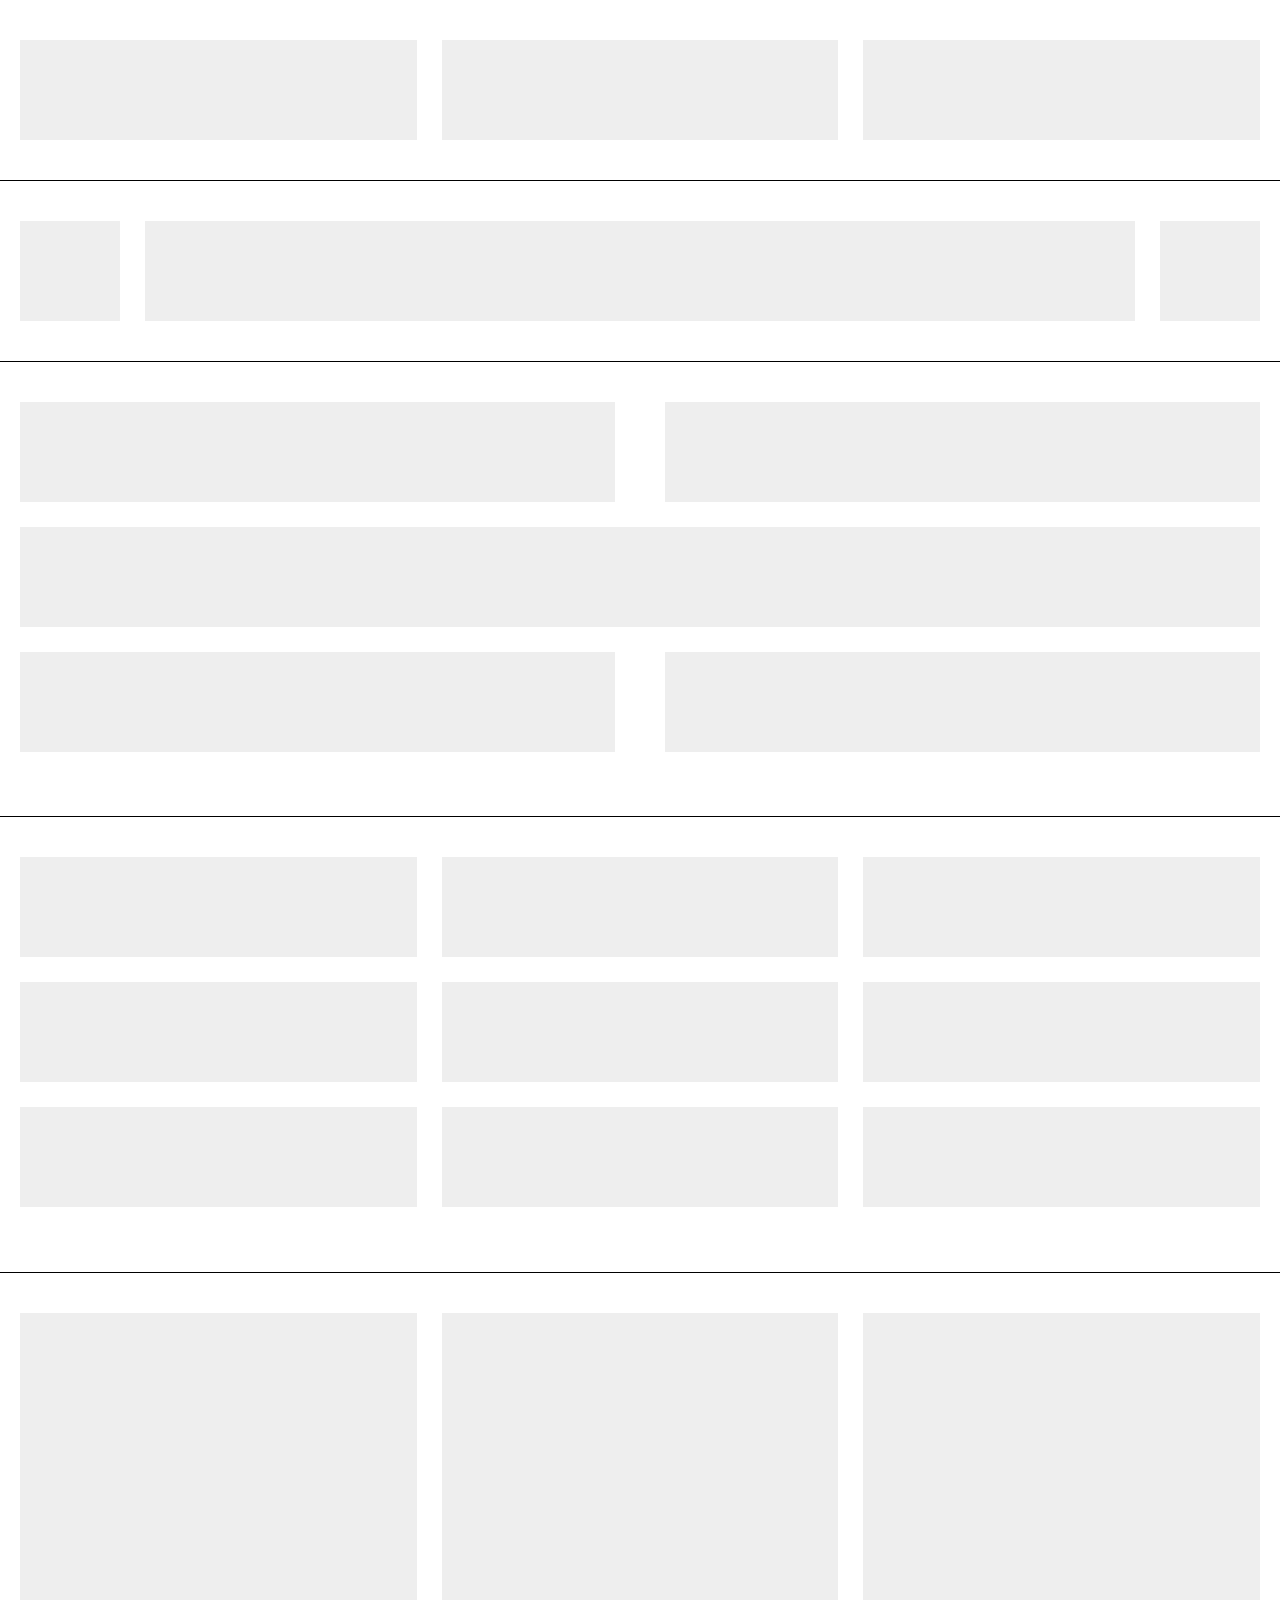
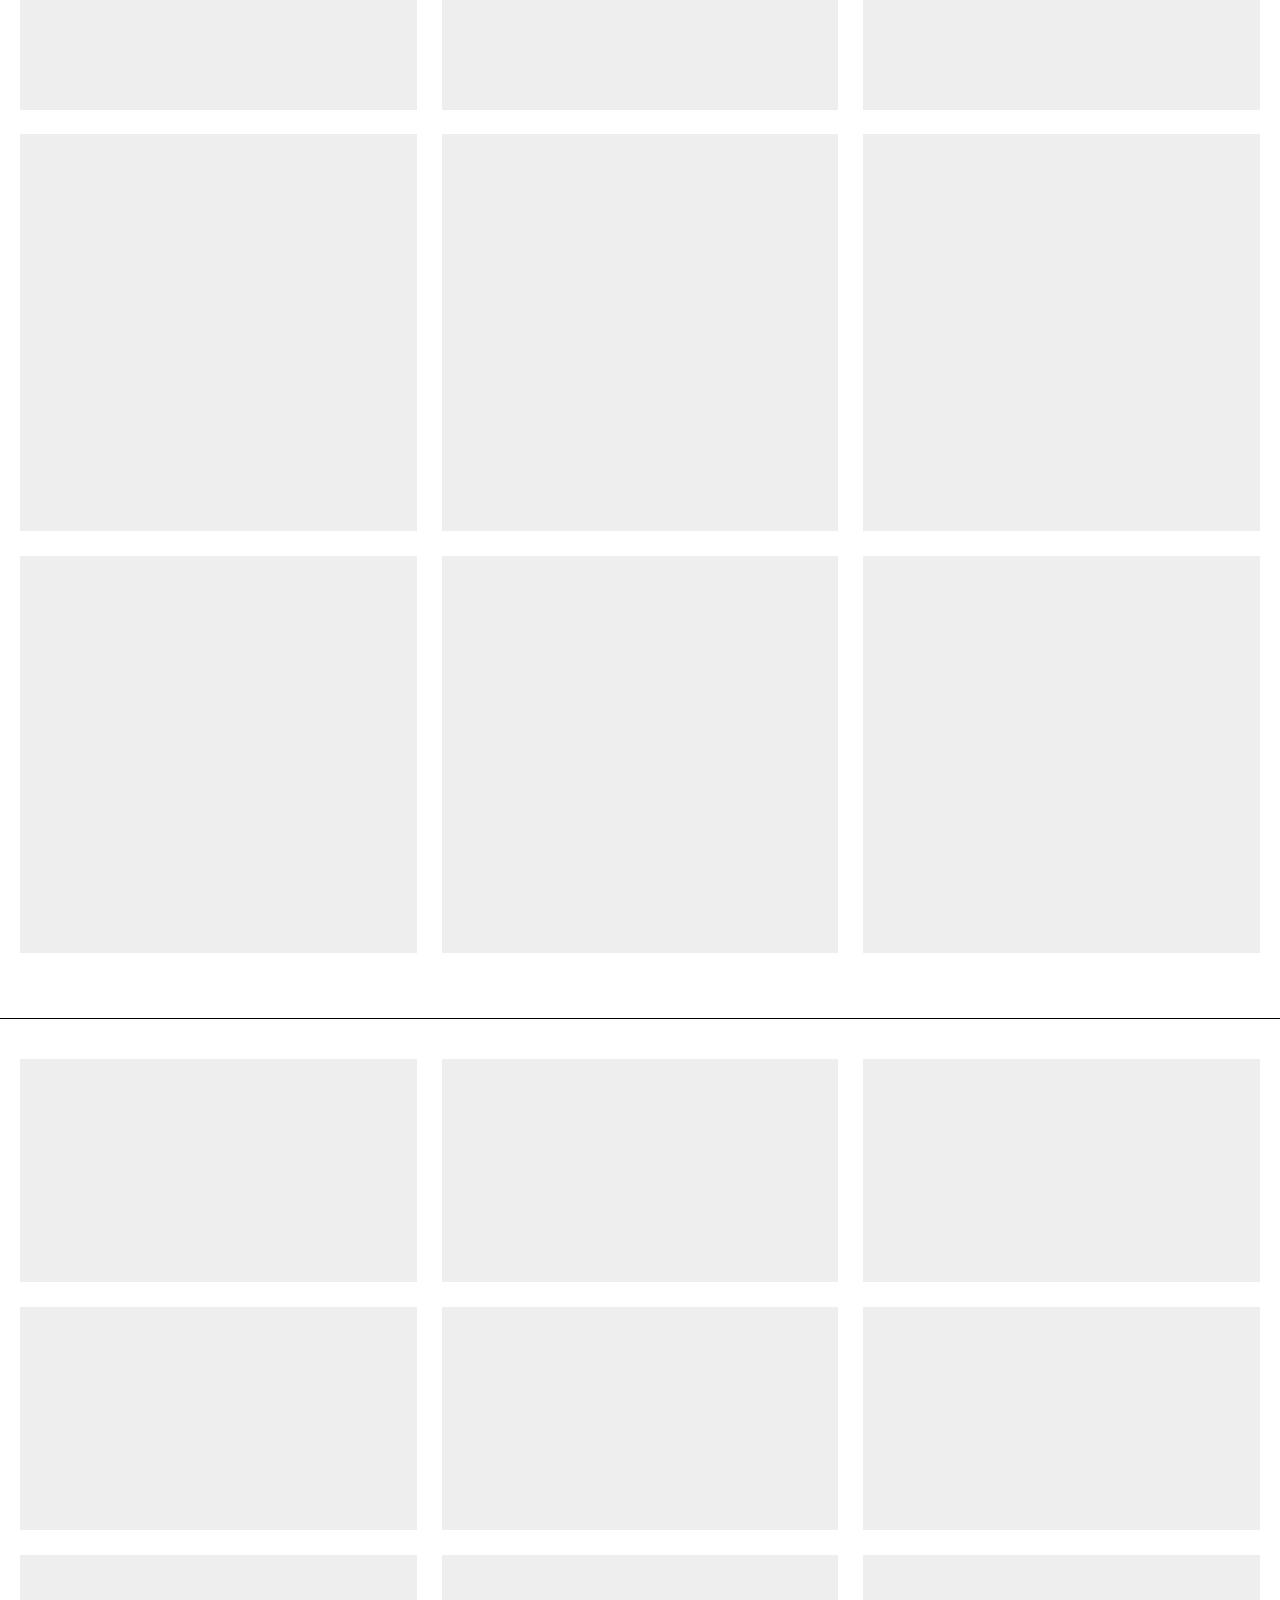
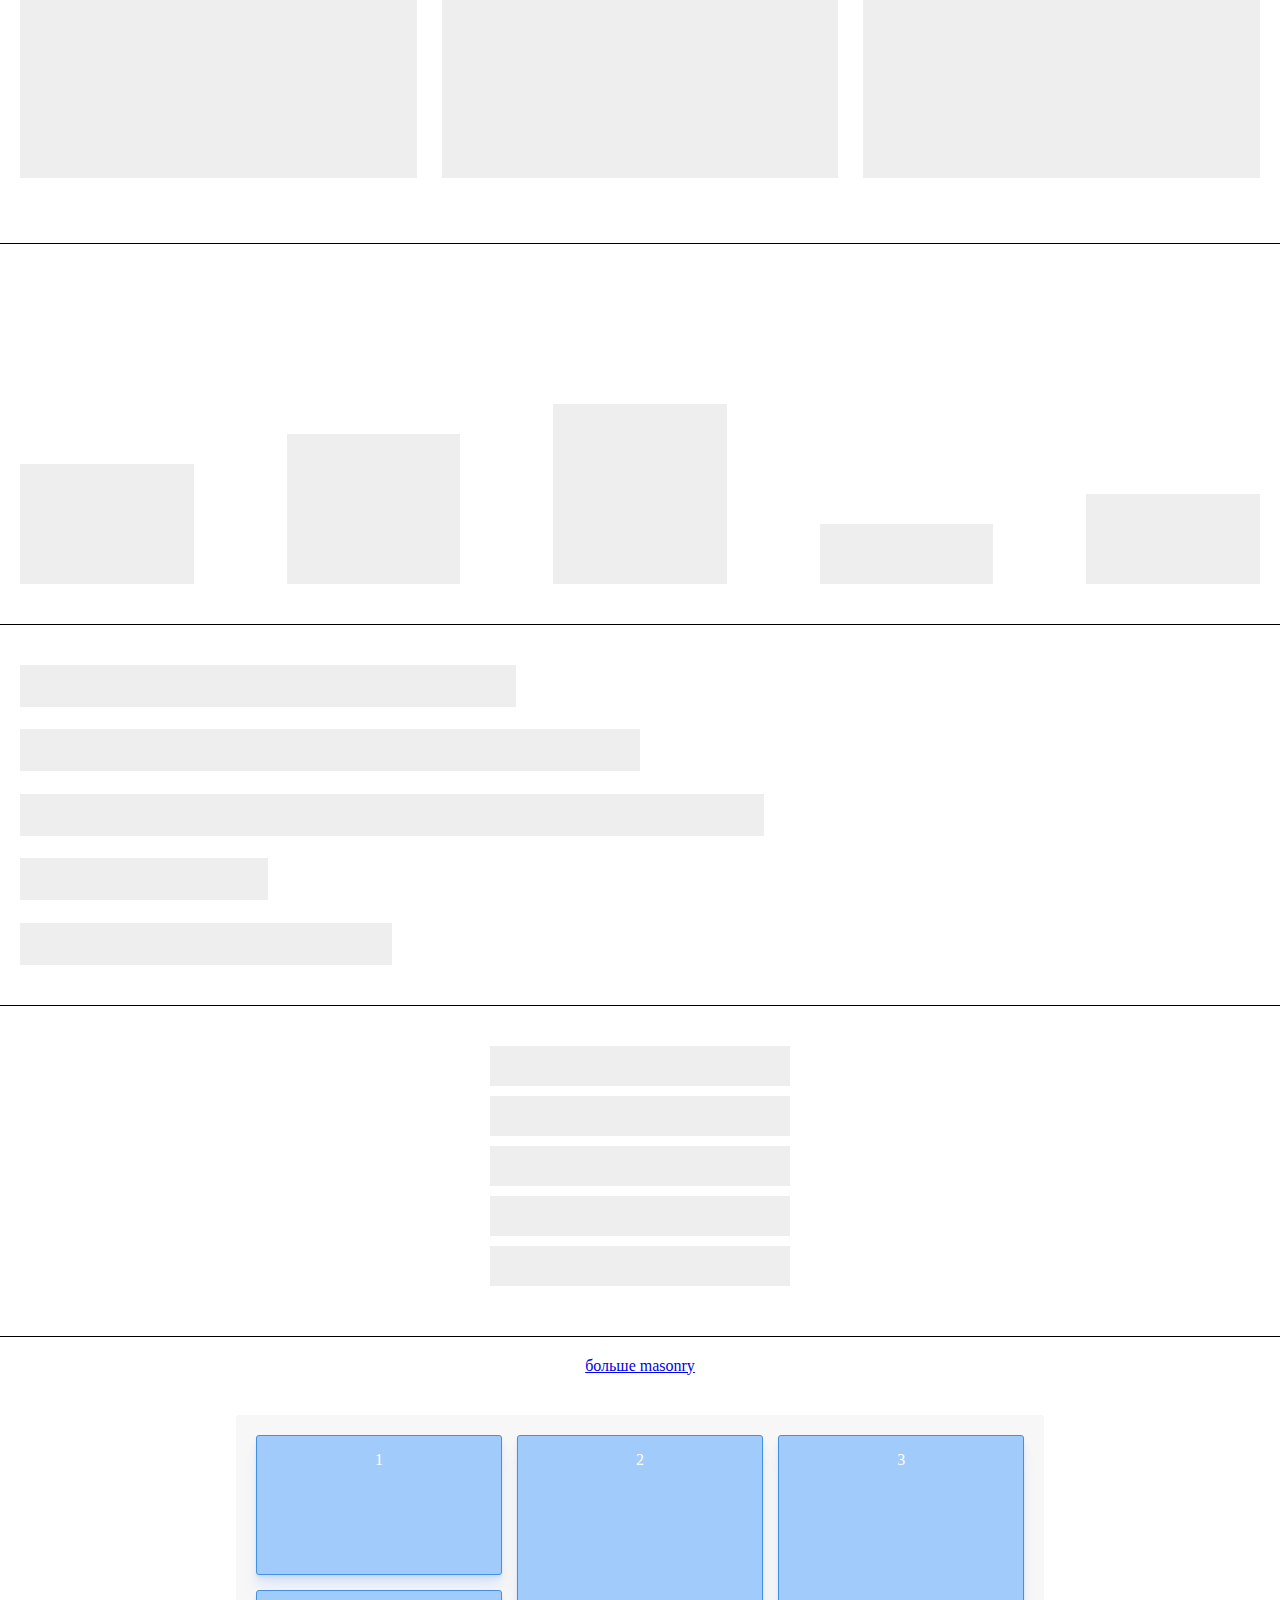
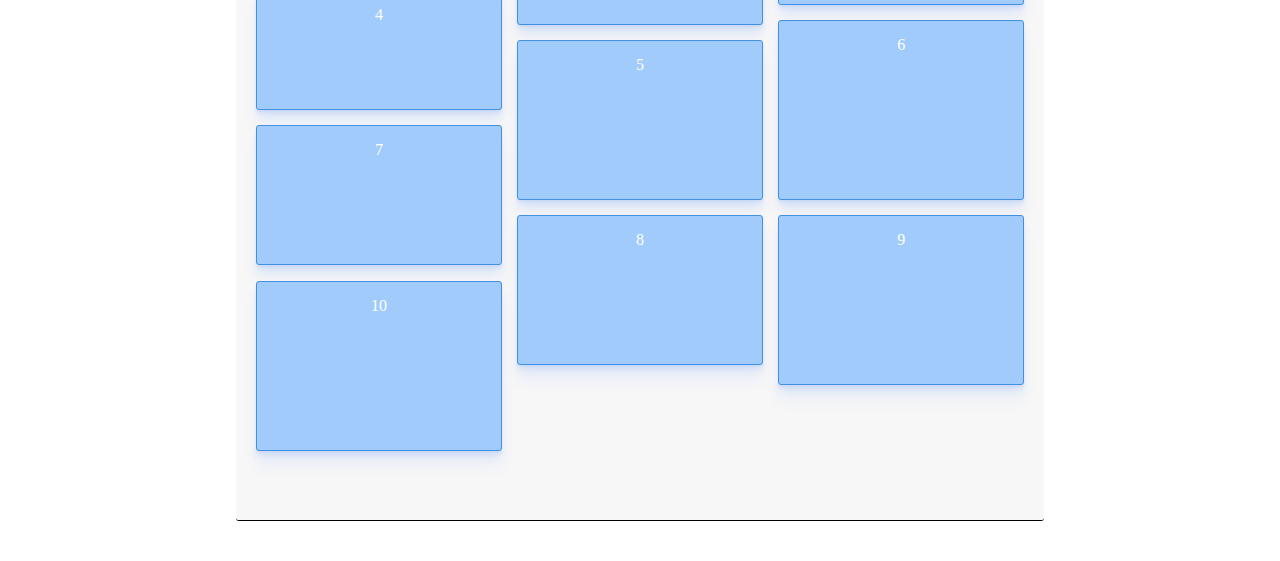
==== flexbox/index.html @ e25fac0d "add flexbox folder" ====
<!DOCTYPE html>
<html lang="en">
  <head>
    <meta charset="UTF-8" />
    <meta name="viewport" content="width=device-width, initial-scale=1.0" />
    <title>Flexbox Layout Patterns</title>
    <link rel="stylesheet" href="style.css" />
  </head>
  <body>
    <!-- container #1 -->
    <div class="container container_1">
      <div class="item"></div>
      <div class="item"></div>
      <div class="item"></div>
    </div>

    <!-- container #2 -->
    <div class="container container_2">
      <div class="item"></div>
      <div class="item item-center"></div>
      <div class="item"></div>
    </div>

    <!-- container #3 -->
    <div class="container container_3">
      <div class="item"></div>
      <div class="item"></div>
      <div class="item"></div>
      <div class="item"></div>
      <div class="item"></div>
    </div>

    <!-- container #4 -->
    <div class="container container_4">
      <div class="item"></div>
      <div class="item"></div>
      <div class="item"></div>
      <div class="item"></div>
      <div class="item"></div>
      <div class="item"></div>
      <div class="item"></div>
      <div class="item"></div>
      <div class="item"></div>
    </div>

    <!-- container #5 -->
    <div class="container container_5">
      <div class="item"></div>
      <div class="item"></div>
      <div class="item"></div>
      <div class="item"></div>
      <div class="item"></div>
      <div class="item"></div>
      <div class="item"></div>
      <div class="item"></div>
      <div class="item"></div>
    </div>

    <!-- container #6 -->
    <div class="container container_6">
      <div class="item"></div>
      <div class="item"></div>
      <div class="item"></div>
      <div class="item"></div>
      <div class="item"></div>
      <div class="item"></div>
      <div class="item"></div>
      <div class="item"></div>
      <div class="item"></div>
    </div>

    <!-- container #7 -->
    <div class="container container_7">
      <div class="item item-1"></div>
      <div class="item item-2"></div>
      <div class="item item-3"></div>
      <div class="item item-4"></div>
      <div class="item item-5"></div>
    </div>

    <!-- container #8 -->
    <div class="container container_8">
      <div class="item item-1"></div>
      <div class="item item-2"></div>
      <div class="item item-3"></div>
      <div class="item item-4"></div>
      <div class="item item-5"></div>
    </div>

    <!-- container #9 -->
    <div class="container container_9">
      <div class="item"></div>
      <div class="item"></div>
      <div class="item"></div>
      <div class="item"></div>
      <div class="item"></div>
    </div>

    <!-- container #10 -->
    <section id="box-10">
      <a href="https://codepen.io/collection/XPjvPP/">больше masonry</a>
      <div class="container">
        <div class="item" style="height: 140px"></div>
        <div class="item" style="height: 190px"></div>
        <div class="item" style="height: 170px"></div>
        <div class="item" style="height: 120px"></div>
        <div class="item" style="height: 160px"></div>
        <div class="item" style="height: 180px"></div>
        <div class="item" style="height: 140px"></div>
        <div class="item" style="height: 150px"></div>
        <div class="item" style="height: 170px"></div>
        <div class="item" style="height: 170px"></div>
      </div>
    </section>
  </body>
</html>
---- flexbox/style.css ----
body {
  margin: 0;
}

/* common */
.container {
  display: -webkit-box;
  display: -ms-flexbox;
  display: flex;
  padding: 40px 20px;
  border-bottom: 1px solid #000;
}

.item {
  background-color: #eee;
}

/* container #1 (Stretch all, fixed spacing) */
.container_1 {
  display: -webkit-box;
  display: -ms-flexbox;
  display: flex;
}

.container_1 .item {
  -webkit-box-flex: 1;
      -ms-flex-positive: 1;
          flex-grow: 1;
  height: 100px;
}

.container_1 .item + .item {
  margin-left: 2%;
}

/* container #2 (Stretch middle, fixed spacing) */
.container_2 {
  display: -webkit-box;
  display: -ms-flexbox;
  display: flex;
}

.container_2 .item {
  height: 100px;
  width: 100px;
  /* A fixed width as the default */
}

.container_2 .item-center {
  -webkit-box-flex: 1;
      -ms-flex-positive: 1;
          flex-grow: 1;
  /* Set the middle element to grow and stretch */
}

.container_2 .item + .item {
  margin-left: 2%;
}

/* container #3 (Alternating grid) */
.container_3 {
  display: -webkit-box;
  display: -ms-flexbox;
  display: flex;
  -ms-flex-wrap: wrap;
      flex-wrap: wrap;
  -webkit-box-pack: justify;
      -ms-flex-pack: justify;
          justify-content: space-between;
}

.container_3 .item {
  width: 48%;
  height: 100px;
  margin-bottom: 2%;
}

.container_3 .item:nth-child(3n) {
  width: 100%;
}

/* container #4 (3x3 grid) */
.container_4 {
  display: -webkit-box;
  display: -ms-flexbox;
  display: flex;
  -ms-flex-wrap: wrap;
      flex-wrap: wrap;
  -webkit-box-pack: justify;
      -ms-flex-pack: justify;
          justify-content: space-between;
}

.container_4 .item {
  -webkit-box-flex: 0;
      -ms-flex: 0 32%;
          flex: 0 32%;
  height: 100px;
  margin-bottom: 2%;
  /* (100-32*3)/2 */
}

/* container #5 (3x3 grid, constrained proportions (1:1)) */
.container_5 {
  display: -webkit-box;
  display: -ms-flexbox;
  display: flex;
  -ms-flex-wrap: wrap;
      flex-wrap: wrap;
  -webkit-box-pack: justify;
      -ms-flex-pack: justify;
          justify-content: space-between;
}

.container_5 .item {
  width: 32%;
  padding-bottom: 32%;
  /* Same as width, sets height */
  margin-bottom: 2%;
  /* (100-32*3)/2 */
  position: relative;
}

/* container #6 (3x3 grid, constrained proportions (16:9)) */
.container_6 {
  display: -webkit-box;
  display: -ms-flexbox;
  display: flex;
  -ms-flex-wrap: wrap;
      flex-wrap: wrap;
  -webkit-box-pack: justify;
      -ms-flex-pack: justify;
          justify-content: space-between;
}

.container_6 .item {
  width: 32%;
  padding-bottom: 18%;
  /* 32:18, i.e. 16:9 */
  margin-bottom: 2%;
  /* (100-32*3)/2 */
}

/* container #7 (Graph: vertical bars) */
.container_7 {
  display: -webkit-box;
  display: -ms-flexbox;
  display: flex;
  height: 300px;
  -webkit-box-pack: justify;
      -ms-flex-pack: justify;
          justify-content: space-between;
  -webkit-box-align: end;
      -ms-flex-align: end;
          align-items: flex-end;
}

.container_7 .item {
  width: 14%;
}

.container_7 .item-1 {
  height: 40%;
}

.container_7 .item-2 {
  height: 50%;
}

.container_7 .item-3 {
  height: 60%;
}

.container_7 .item-4 {
  height: 20%;
}

.container_7 .item-5 {
  height: 30%;
}

/* container #8 (Graph: horizontal bars) */
.container_8 {
  display: -webkit-box;
  display: -ms-flexbox;
  display: flex;
  height: 300px;
  -webkit-box-pack: justify;
      -ms-flex-pack: justify;
          justify-content: space-between;
  -webkit-box-orient: vertical;
  -webkit-box-direction: normal;
      -ms-flex-direction: column;
          flex-direction: column;
}

.container_8 .item {
  height: 14%;
}

.container_8 .item-1 {
  width: 40%;
}

.container_8 .item-2 {
  width: 50%;
}

.container_8 .item-3 {
  width: 60%;
}

.container_8 .item-4 {
  width: 20%;
}

.container_8 .item-5 {
  width: 30%;
}

/* container #9 (Vertical stack (centered)) */
.container_9 {
  display: -webkit-box;
  display: -ms-flexbox;
  display: flex;
  -webkit-box-orient: vertical;
  -webkit-box-direction: normal;
      -ms-flex-direction: column;
          flex-direction: column;
  -webkit-box-align: center;
      -ms-flex-align: center;
          align-items: center;
}

.container_9 .item {
  width: 300px;
  height: 40px;
  margin-bottom: 10px;
}

/* container #10 (Masonry (or mosaic)) */
#box-10 {
  text-align: center;
  padding-top: 20px;
  /* Re-order items into 3 rows */
  /* Force new columns */
}

#box-10 .container {
  display: -webkit-box;
  display: -ms-flexbox;
  display: flex;
  -webkit-box-orient: vertical;
  -webkit-box-direction: normal;
      -ms-flex-flow: column wrap;
          flex-flow: column wrap;
  -ms-flex-line-pack: justify;
      align-content: space-between;
  /* Your container needs a fixed height, and it 
     * needs to be taller than your tallest column. */
  height: 665px;
  /* Optional */
  background-color: #f7f7f7;
  border-radius: 3px;
  padding: 20px;
  width: 60%;
  margin: 40px auto;
  counter-reset: items;
}

#box-10 .item {
  width: 32%;
  /* Optional */
  position: relative;
  margin-bottom: 2%;
  border-radius: 3px;
  background-color: #a1cbfa;
  border: 1px solid #4290e2;
  -webkit-box-shadow: 0 2px 2px rgba(0, 90, 250, 0.05), 0 4px 4px rgba(0, 90, 250, 0.05), 0 8px 8px rgba(0, 90, 250, 0.05), 0 16px 16px rgba(0, 90, 250, 0.05);
          box-shadow: 0 2px 2px rgba(0, 90, 250, 0.05), 0 4px 4px rgba(0, 90, 250, 0.05), 0 8px 8px rgba(0, 90, 250, 0.05), 0 16px 16px rgba(0, 90, 250, 0.05);
  color: #fff;
  padding: 15px;
  -webkit-box-sizing: border-box;
          box-sizing: border-box;
}

#box-10 .item::before {
  counter-increment: items;
  content: counter(items);
}

#box-10 .item:nth-child(3n + 1) {
  -webkit-box-ordinal-group: 2;
      -ms-flex-order: 1;
          order: 1;
}

#box-10 .item:nth-child(3n + 2) {
  -webkit-box-ordinal-group: 3;
      -ms-flex-order: 2;
          order: 2;
}

#box-10 .item:nth-child(3n) {
  -webkit-box-ordinal-group: 4;
      -ms-flex-order: 3;
          order: 3;
}

#box-10 .container::before,
#box-10 .container::after {
  content: "";
  -ms-flex-preferred-size: 100%;
      flex-basis: 100%;
  width: 0;
  -webkit-box-ordinal-group: 3;
      -ms-flex-order: 2;
          order: 2;
}

#box-10 body {
  font-family: sans-serif;
}

#box-10 h3 {
  text-align: center;
}
/*# sourceMappingURL=style.css.map */
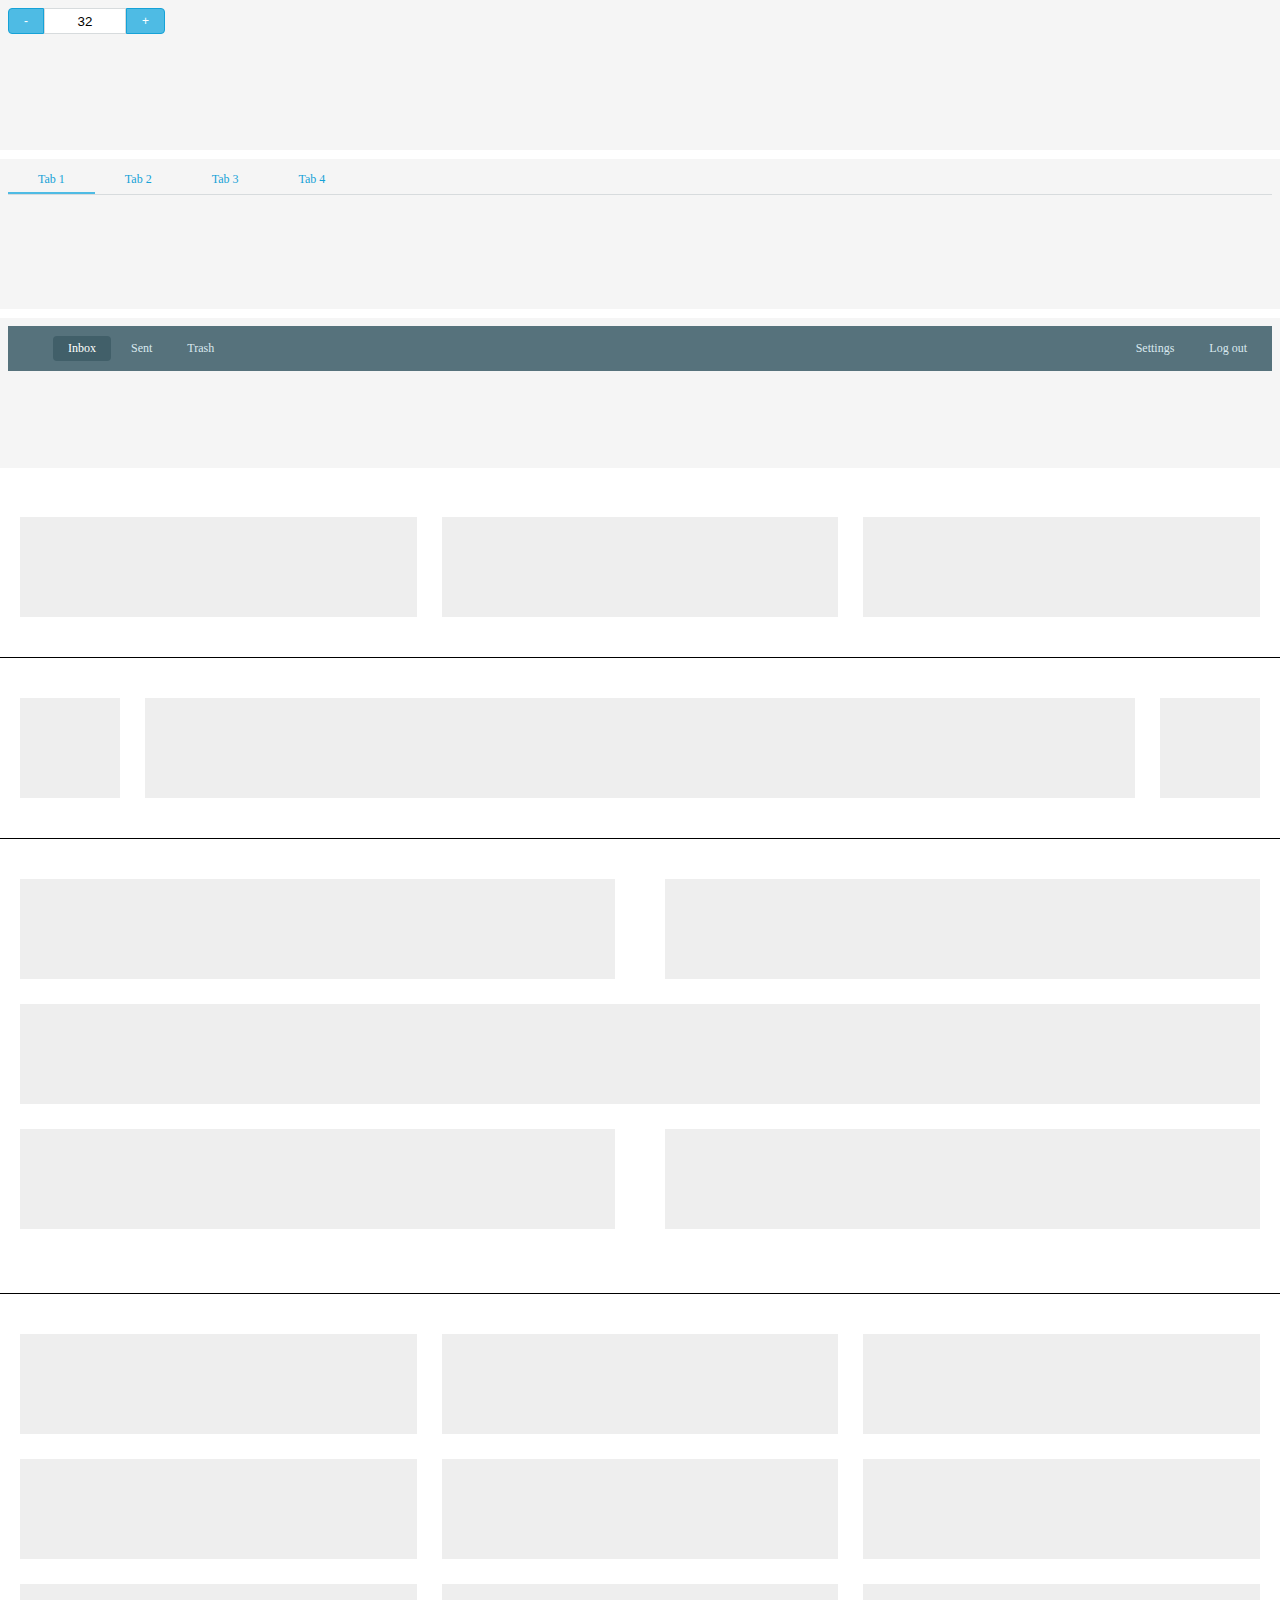
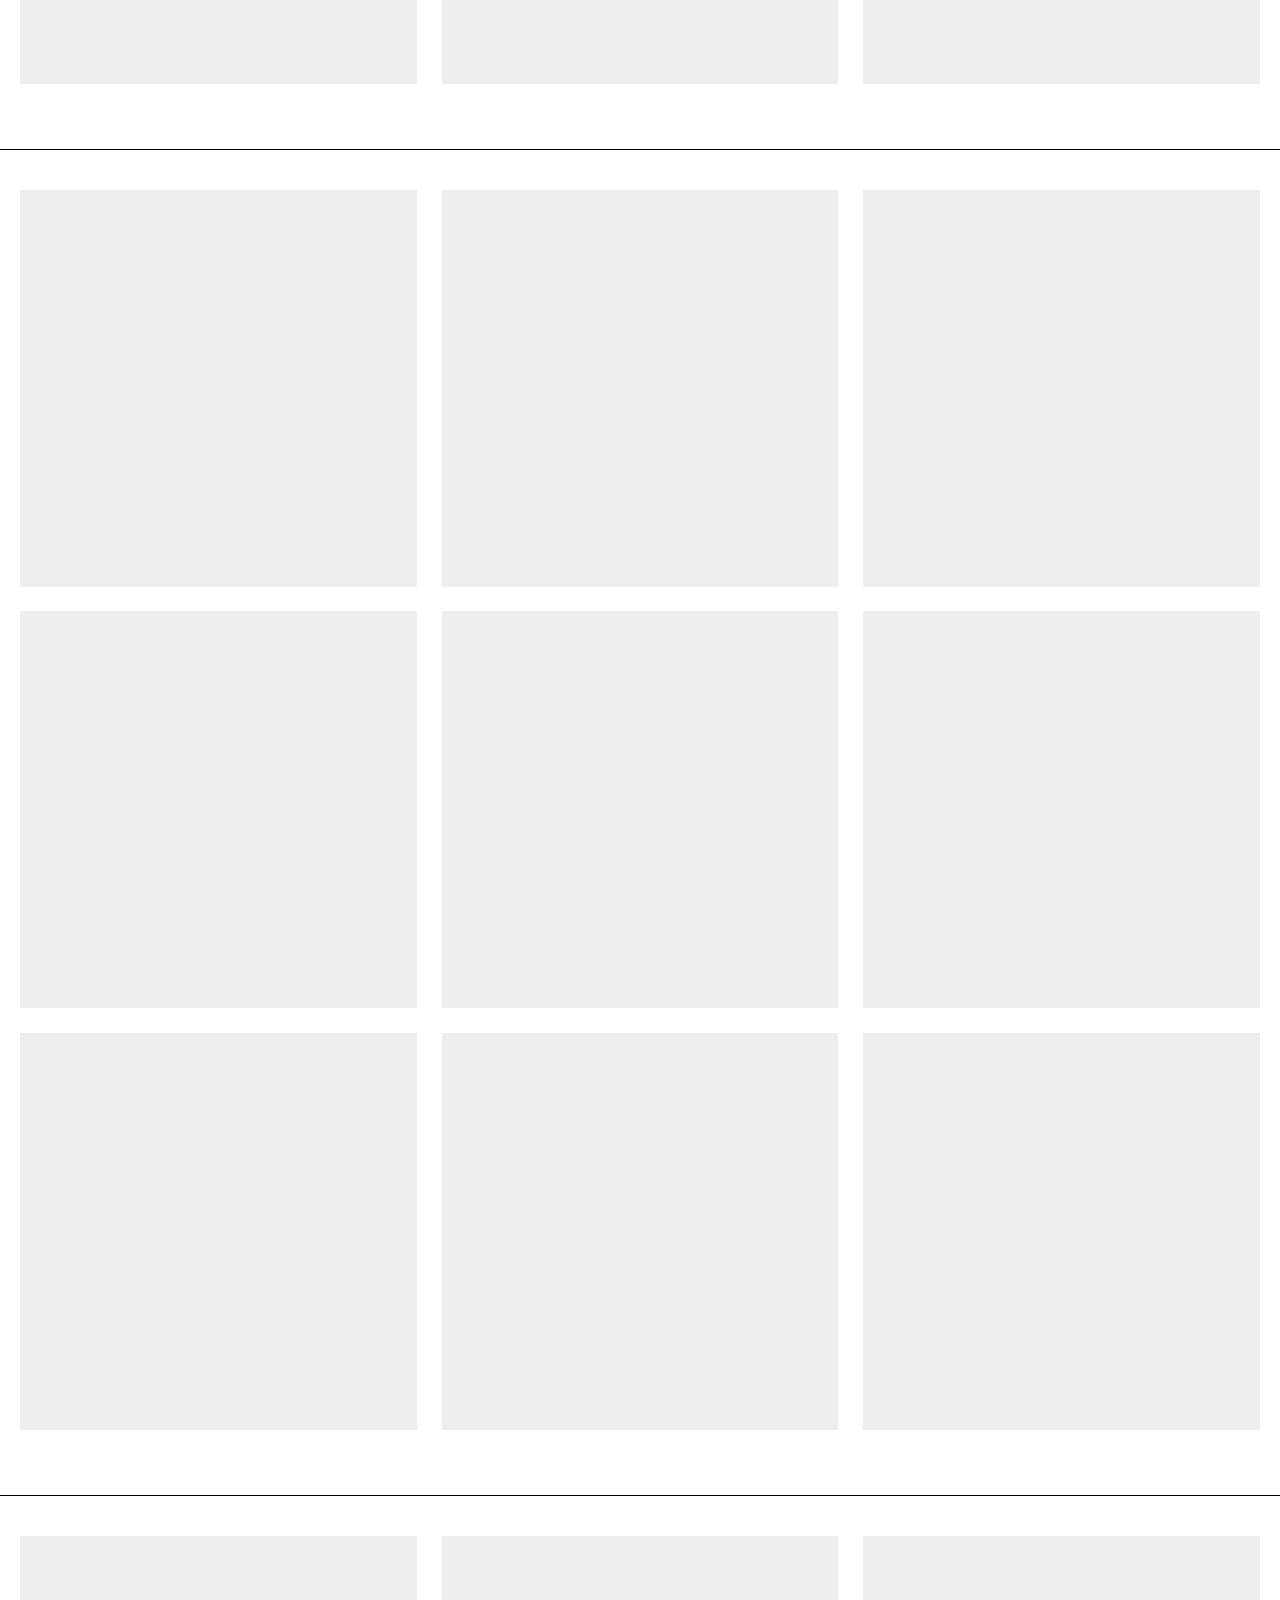
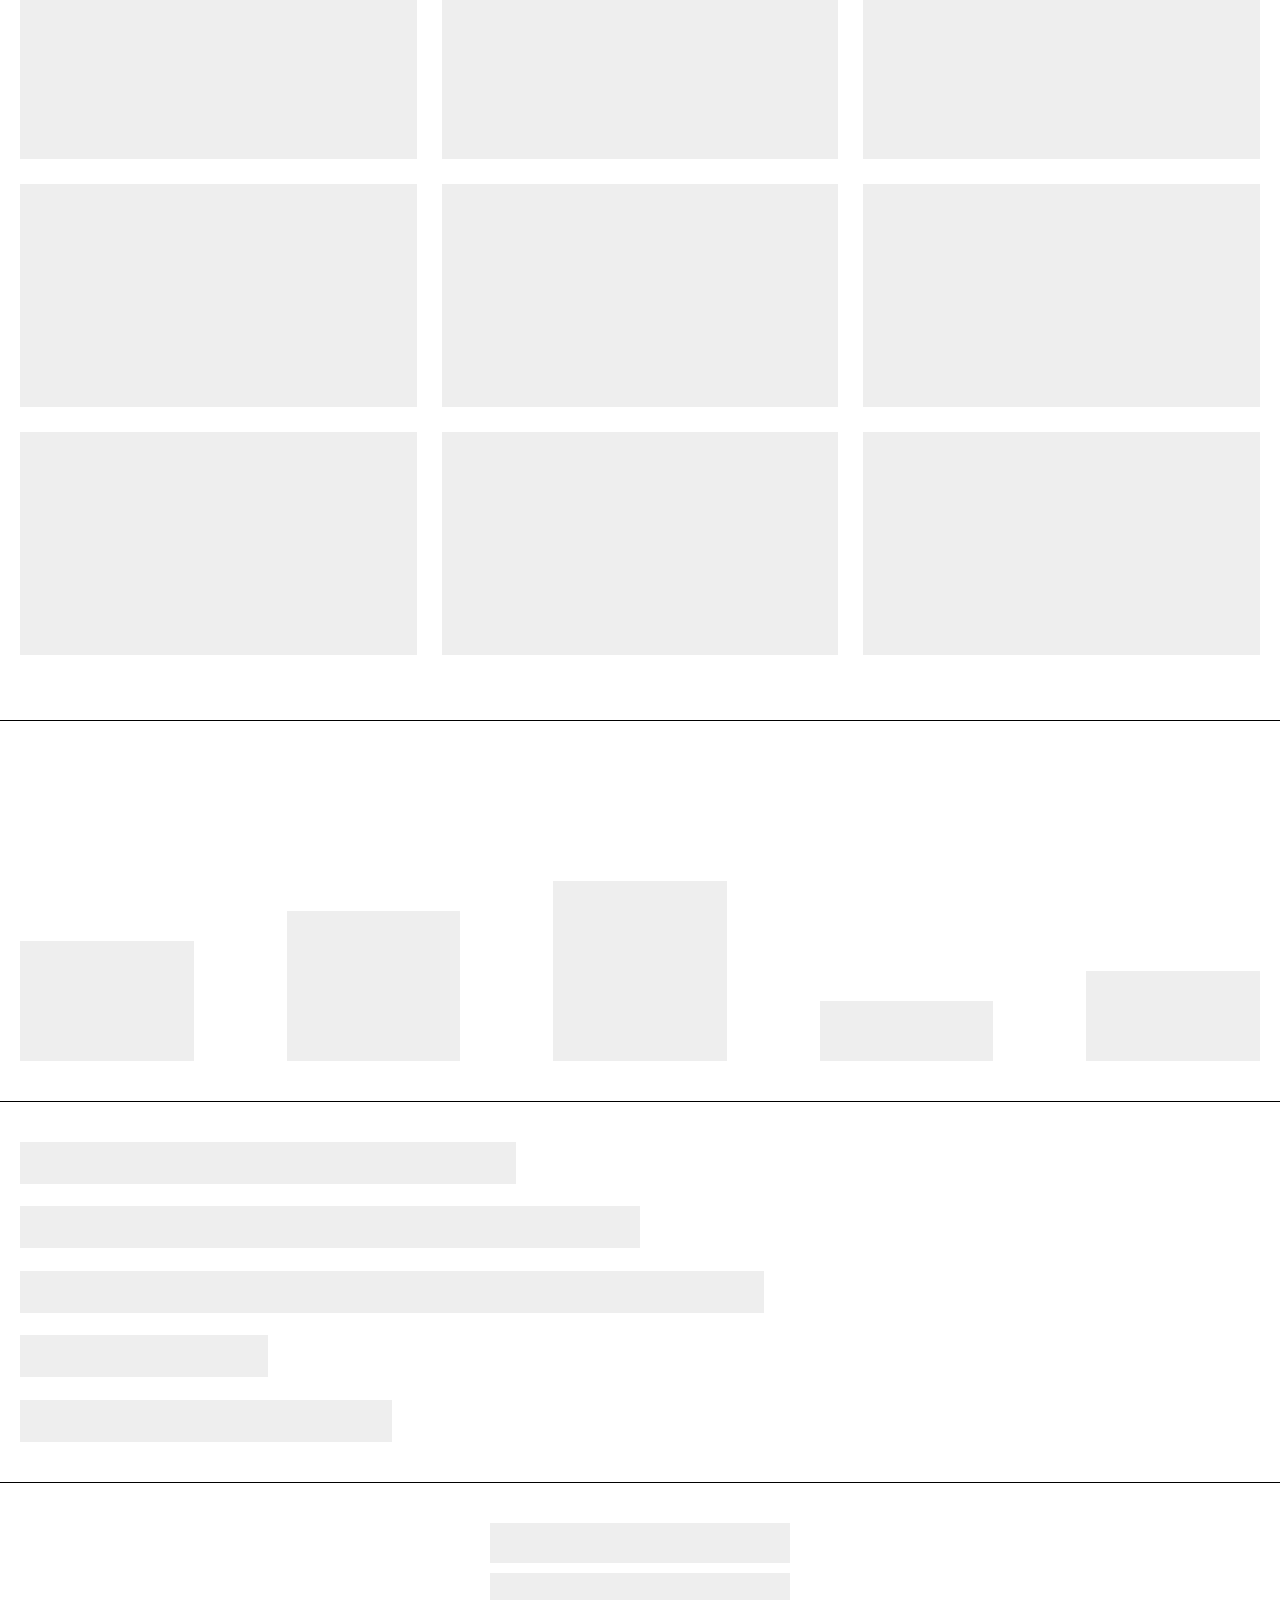
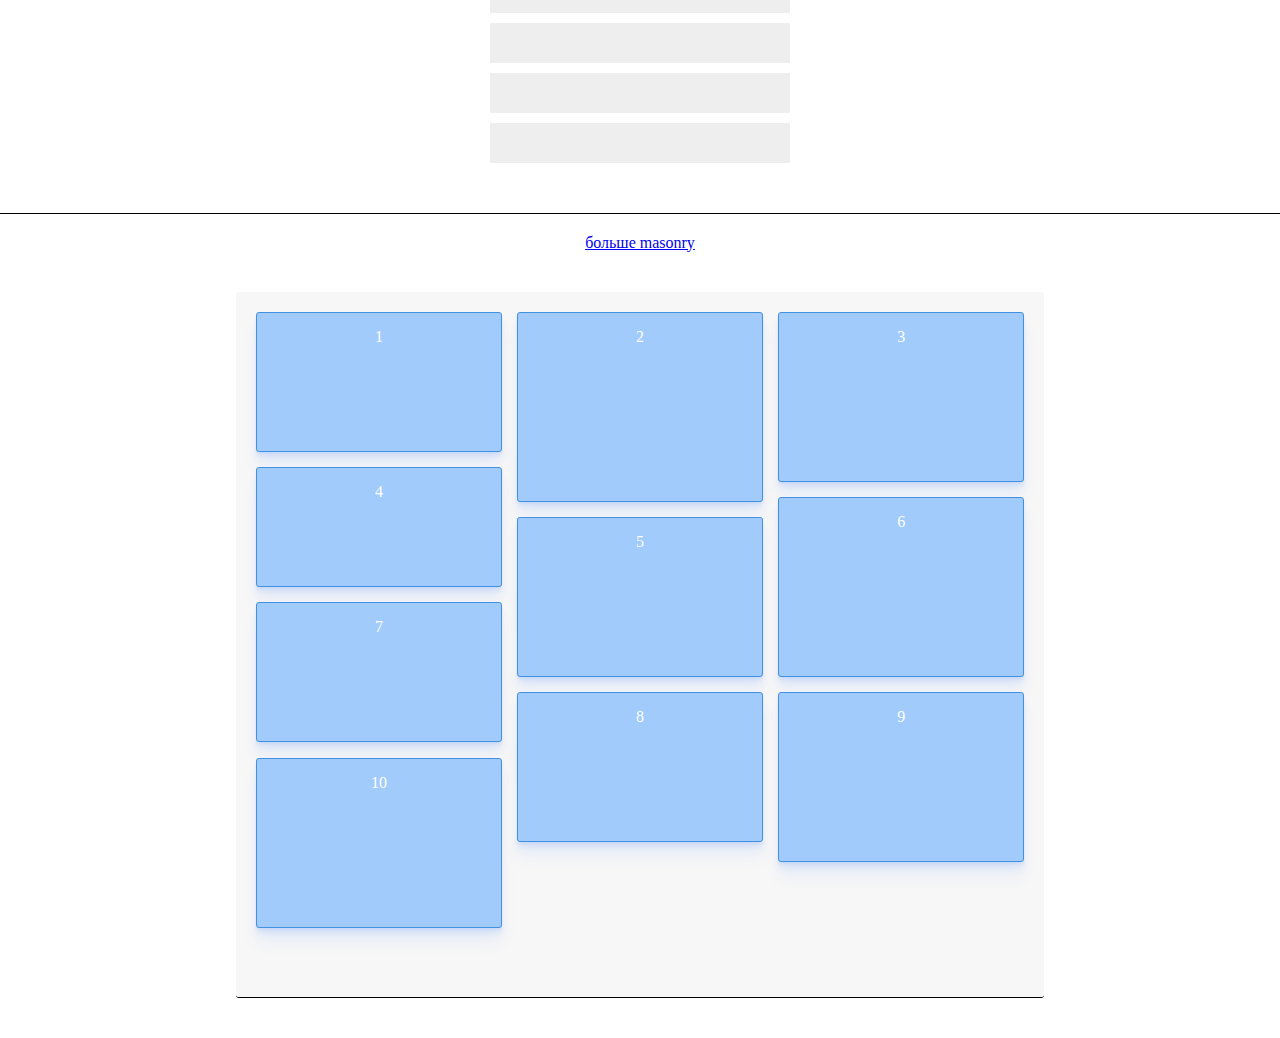
==== commit 49cbfceb: "add site-header" ====
--- a/flexbox/index.html
+++ b/flexbox/index.html
@@ -7,6 +7,10 @@
     <link rel="stylesheet" href="style.css" />
   </head>
   <body>
+    <iframe src="stepper-input"></iframe>
+    <iframe src="tabs"></iframe>
+    <iframe src="site-header"></iframe>
+
     <!-- container #1 -->
     <div class="container container_1">
       <div class="item"></div>
--- a/flexbox/style.css
+++ b/flexbox/style.css
@@ -2,6 +2,13 @@
   margin: 0;
 }
 
+iframe {
+  width: 100%;
+  background-color: whitesmoke;
+  border: none;
+  margin-bottom: 5px;
+}
+
 /* common */
 .container {
   display: -webkit-box;
@@ -24,8 +31,8 @@
 
 .container_1 .item {
   -webkit-box-flex: 1;
-      -ms-flex-positive: 1;
-          flex-grow: 1;
+  -ms-flex-positive: 1;
+  flex-grow: 1;
   height: 100px;
 }
 
@@ -48,8 +55,8 @@
 
 .container_2 .item-center {
   -webkit-box-flex: 1;
-      -ms-flex-positive: 1;
-          flex-grow: 1;
+  -ms-flex-positive: 1;
+  flex-grow: 1;
   /* Set the middle element to grow and stretch */
 }
 
@@ -63,10 +70,10 @@
   display: -ms-flexbox;
   display: flex;
   -ms-flex-wrap: wrap;
-      flex-wrap: wrap;
-  -webkit-box-pack: justify;
-      -ms-flex-pack: justify;
-          justify-content: space-between;
+  flex-wrap: wrap;
+  -webkit-box-pack: justify;
+  -ms-flex-pack: justify;
+  justify-content: space-between;
 }
 
 .container_3 .item {
@@ -85,16 +92,16 @@
   display: -ms-flexbox;
   display: flex;
   -ms-flex-wrap: wrap;
-      flex-wrap: wrap;
-  -webkit-box-pack: justify;
-      -ms-flex-pack: justify;
-          justify-content: space-between;
+  flex-wrap: wrap;
+  -webkit-box-pack: justify;
+  -ms-flex-pack: justify;
+  justify-content: space-between;
 }
 
 .container_4 .item {
   -webkit-box-flex: 0;
-      -ms-flex: 0 32%;
-          flex: 0 32%;
+  -ms-flex: 0 32%;
+  flex: 0 32%;
   height: 100px;
   margin-bottom: 2%;
   /* (100-32*3)/2 */
@@ -106,10 +113,10 @@
   display: -ms-flexbox;
   display: flex;
   -ms-flex-wrap: wrap;
-      flex-wrap: wrap;
-  -webkit-box-pack: justify;
-      -ms-flex-pack: justify;
-          justify-content: space-between;
+  flex-wrap: wrap;
+  -webkit-box-pack: justify;
+  -ms-flex-pack: justify;
+  justify-content: space-between;
 }
 
 .container_5 .item {
@@ -127,10 +134,10 @@
   display: -ms-flexbox;
   display: flex;
   -ms-flex-wrap: wrap;
-      flex-wrap: wrap;
-  -webkit-box-pack: justify;
-      -ms-flex-pack: justify;
-          justify-content: space-between;
+  flex-wrap: wrap;
+  -webkit-box-pack: justify;
+  -ms-flex-pack: justify;
+  justify-content: space-between;
 }
 
 .container_6 .item {
@@ -148,11 +155,11 @@
   display: flex;
   height: 300px;
   -webkit-box-pack: justify;
-      -ms-flex-pack: justify;
-          justify-content: space-between;
+  -ms-flex-pack: justify;
+  justify-content: space-between;
   -webkit-box-align: end;
-      -ms-flex-align: end;
-          align-items: flex-end;
+  -ms-flex-align: end;
+  align-items: flex-end;
 }
 
 .container_7 .item {
@@ -186,12 +193,12 @@
   display: flex;
   height: 300px;
   -webkit-box-pack: justify;
-      -ms-flex-pack: justify;
-          justify-content: space-between;
+  -ms-flex-pack: justify;
+  justify-content: space-between;
   -webkit-box-orient: vertical;
   -webkit-box-direction: normal;
-      -ms-flex-direction: column;
-          flex-direction: column;
+  -ms-flex-direction: column;
+  flex-direction: column;
 }
 
 .container_8 .item {
@@ -225,11 +232,11 @@
   display: flex;
   -webkit-box-orient: vertical;
   -webkit-box-direction: normal;
-      -ms-flex-direction: column;
-          flex-direction: column;
+  -ms-flex-direction: column;
+  flex-direction: column;
   -webkit-box-align: center;
-      -ms-flex-align: center;
-          align-items: center;
+  -ms-flex-align: center;
+  align-items: center;
 }
 
 .container_9 .item {
@@ -252,10 +259,10 @@
   display: flex;
   -webkit-box-orient: vertical;
   -webkit-box-direction: normal;
-      -ms-flex-flow: column wrap;
-          flex-flow: column wrap;
+  -ms-flex-flow: column wrap;
+  flex-flow: column wrap;
   -ms-flex-line-pack: justify;
-      align-content: space-between;
+  align-content: space-between;
   /* Your container needs a fixed height, and it 
      * needs to be taller than your tallest column. */
   height: 665px;
@@ -276,12 +283,15 @@
   border-radius: 3px;
   background-color: #a1cbfa;
   border: 1px solid #4290e2;
-  -webkit-box-shadow: 0 2px 2px rgba(0, 90, 250, 0.05), 0 4px 4px rgba(0, 90, 250, 0.05), 0 8px 8px rgba(0, 90, 250, 0.05), 0 16px 16px rgba(0, 90, 250, 0.05);
-          box-shadow: 0 2px 2px rgba(0, 90, 250, 0.05), 0 4px 4px rgba(0, 90, 250, 0.05), 0 8px 8px rgba(0, 90, 250, 0.05), 0 16px 16px rgba(0, 90, 250, 0.05);
+  -webkit-box-shadow: 0 2px 2px rgba(0, 90, 250, 0.05),
+    0 4px 4px rgba(0, 90, 250, 0.05), 0 8px 8px rgba(0, 90, 250, 0.05),
+    0 16px 16px rgba(0, 90, 250, 0.05);
+  box-shadow: 0 2px 2px rgba(0, 90, 250, 0.05), 0 4px 4px rgba(0, 90, 250, 0.05),
+    0 8px 8px rgba(0, 90, 250, 0.05), 0 16px 16px rgba(0, 90, 250, 0.05);
   color: #fff;
   padding: 15px;
   -webkit-box-sizing: border-box;
-          box-sizing: border-box;
+  box-sizing: border-box;
 }
 
 #box-10 .item::before {
@@ -291,38 +301,30 @@
 
 #box-10 .item:nth-child(3n + 1) {
   -webkit-box-ordinal-group: 2;
-      -ms-flex-order: 1;
-          order: 1;
+  -ms-flex-order: 1;
+  order: 1;
 }
 
 #box-10 .item:nth-child(3n + 2) {
   -webkit-box-ordinal-group: 3;
-      -ms-flex-order: 2;
-          order: 2;
+  -ms-flex-order: 2;
+  order: 2;
 }
 
 #box-10 .item:nth-child(3n) {
   -webkit-box-ordinal-group: 4;
-      -ms-flex-order: 3;
-          order: 3;
+  -ms-flex-order: 3;
+  order: 3;
 }
 
 #box-10 .container::before,
 #box-10 .container::after {
-  content: "";
+  content: '';
   -ms-flex-preferred-size: 100%;
-      flex-basis: 100%;
+  flex-basis: 100%;
   width: 0;
   -webkit-box-ordinal-group: 3;
-      -ms-flex-order: 2;
-          order: 2;
-}
-
-#box-10 body {
-  font-family: sans-serif;
-}
-
-#box-10 h3 {
-  text-align: center;
-}
-/*# sourceMappingURL=style.css.map */+  -ms-flex-order: 2;
+  order: 2;
+}
+/*# sourceMappingURL=style.css.map */
